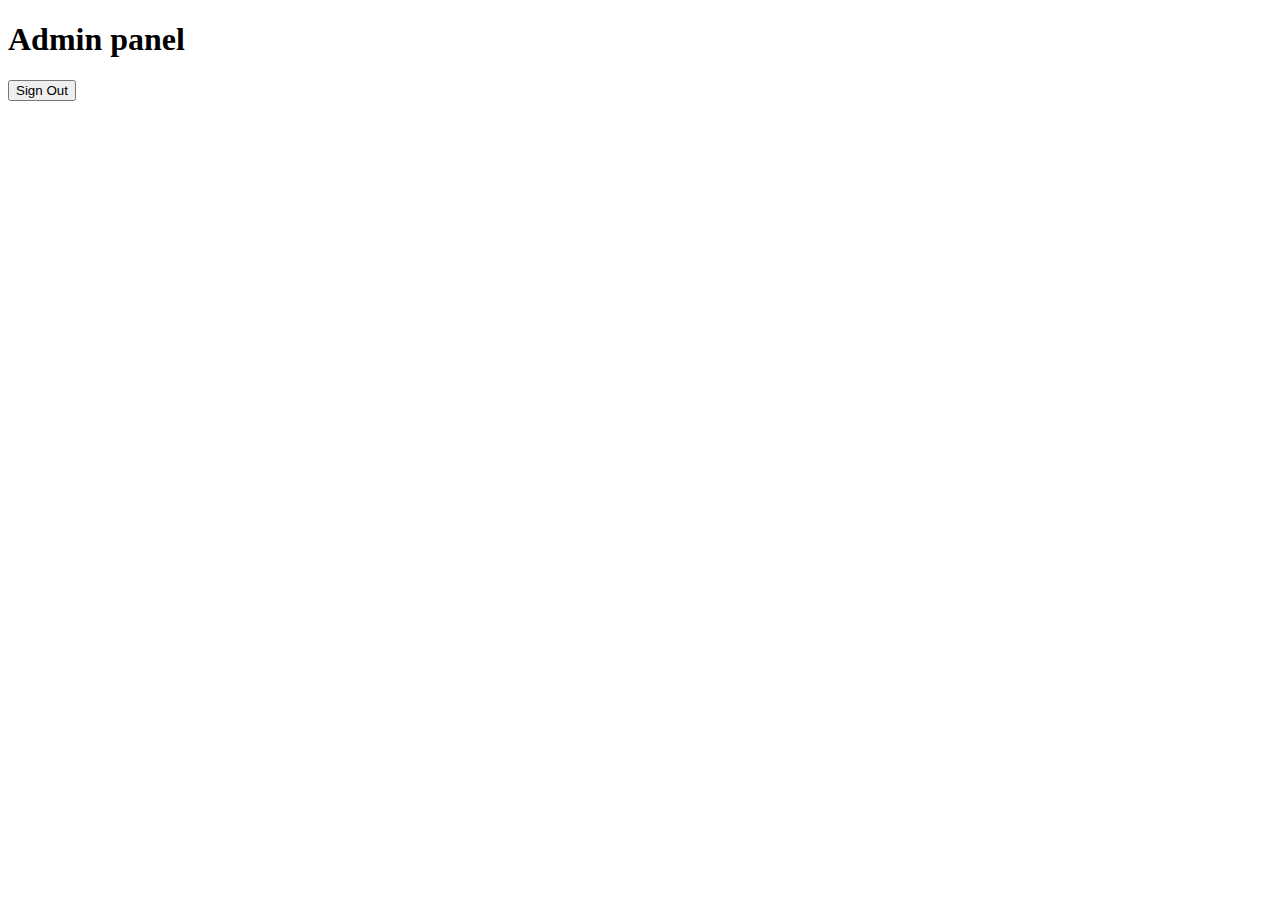
==== src/main/resources/templates/admin/index.html @ 2269e368 "Add simple auth (need more practice)" ====
<!DOCTYPE html>
<html lang="en" th:replace="~{layout :: layout(~{::body}, ~{::title})}" xmlns:th="http://www.thymeleaf.org">
  <head>
      <meta charset="UTF-8">
      <title>Admin</title>
  </head>
    <body>
      <h1>Admin panel</h1>

      <form th:action="@{/logout}" method="post">
          <input type="submit" value="Sign Out"/>
      </form>
    </body>
</html>
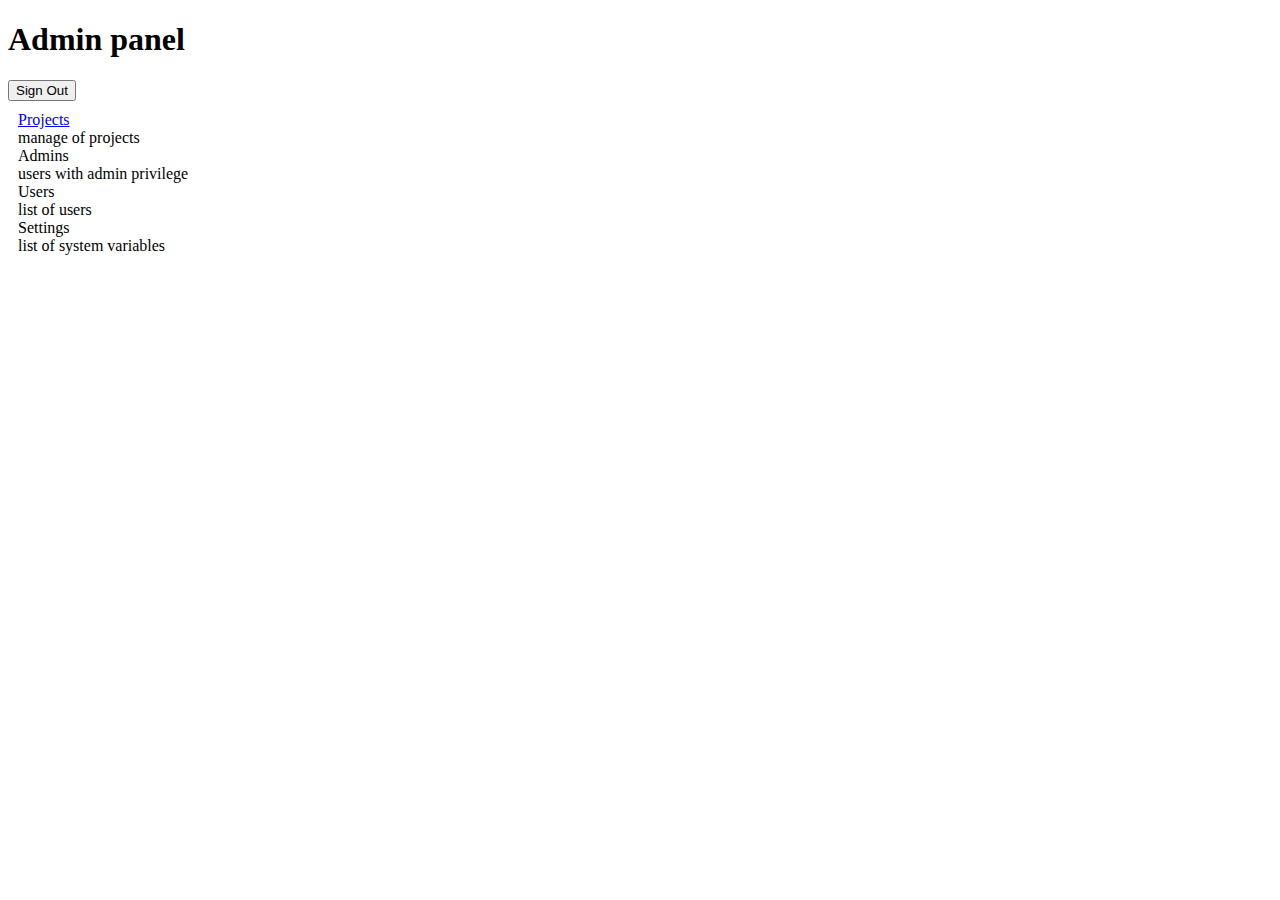
==== commit 1f73fcc5: "Add admin menu" ====
--- a/src/main/resources/templates/admin/index.html
+++ b/src/main/resources/templates/admin/index.html
@@ -1,14 +1,36 @@
 <!DOCTYPE html>
 <html lang="en" th:replace="~{layout :: layout(~{::body}, ~{::title})}" xmlns:th="http://www.thymeleaf.org">
-  <head>
-      <meta charset="UTF-8">
-      <title>Admin</title>
-  </head>
+    <head>
+        <meta charset="UTF-8">
+        <title>Admin</title>
+    </head>
     <body>
-      <h1>Admin panel</h1>
+        <h1>Admin panel</h1>
 
-      <form th:action="@{/logout}" method="post">
-          <input type="submit" value="Sign Out"/>
-      </form>
+        <form th:action="@{/logout}" method="post">
+            <input class="like" type="submit" value="Sign Out"/>
+        </form>
+
+        <div class="videos" style="margin: 10px">
+            <div class="video anim" style="--delay: .4s">
+                <div class="video-name"><a class="discover" href="/admin/projects">Projects</a></div>
+                <div class="video-view">manage of projects</div>
+            </div>
+
+            <div class="video anim" style="--delay: .5s">
+                <div class="video-name">Admins</div>
+                <div class="video-view">users with admin privilege</div>
+            </div>
+
+            <div class="video anim" style="--delay: .6s">
+                <div class="video-name">Users</div>
+                <div class="video-view">list of users</div>
+            </div>
+
+            <div class="video anim" style="--delay: .7s">
+                <div class="video-name">Settings</div>
+                <div class="video-view">list of system variables</div>
+            </div>
+        </div>
     </body>
-</html>+</html>
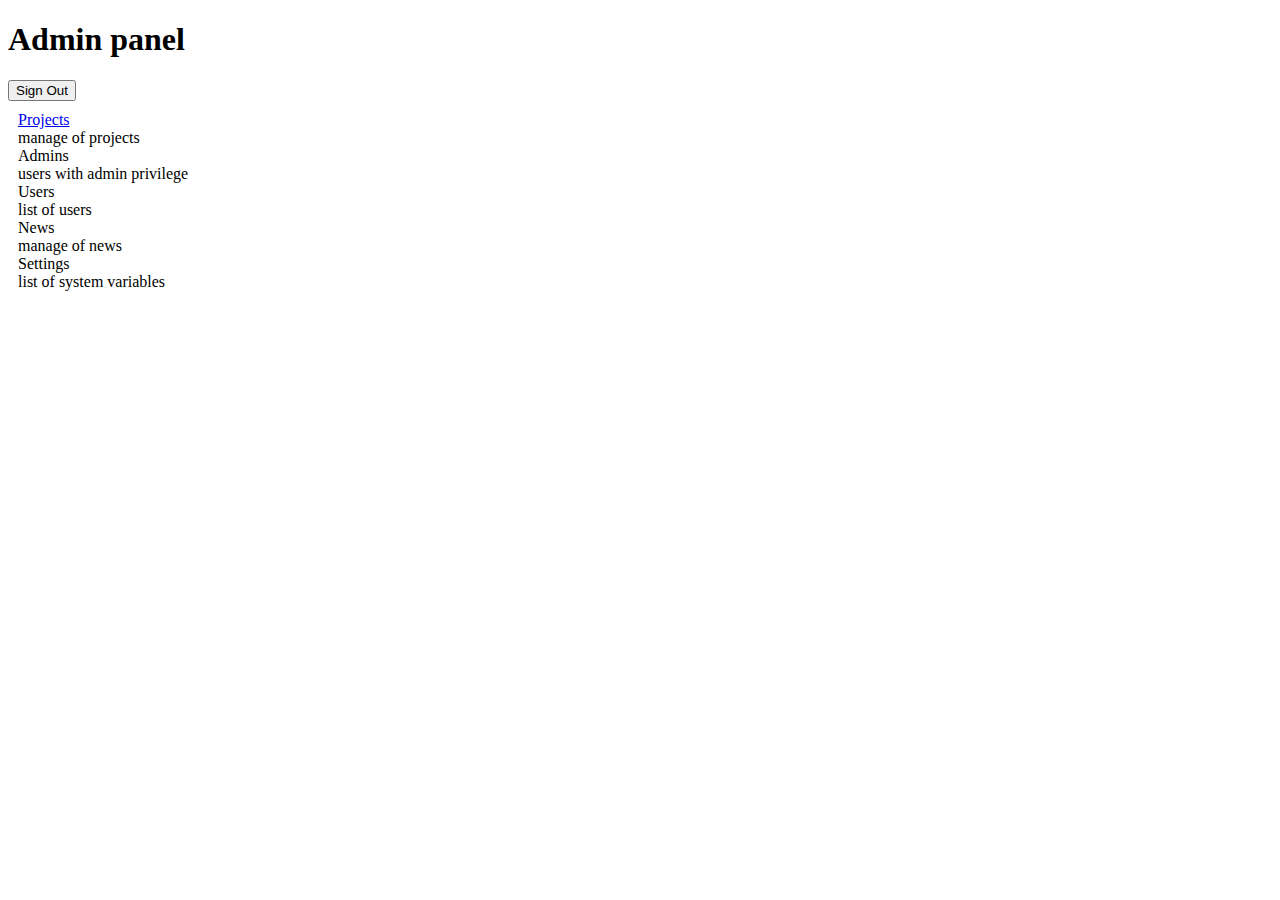
==== commit d09f4292: "Adding news temporary sample" ====
--- a/src/main/resources/templates/admin/index.html
+++ b/src/main/resources/templates/admin/index.html
@@ -27,6 +27,11 @@
                 <div class="video-view">list of users</div>
             </div>
 
+            <div class="video anim" style="--delay: .6s">
+                <div class="video-name">News</div>
+                <div class="video-view">manage of news</div>
+            </div>
+
             <div class="video anim" style="--delay: .7s">
                 <div class="video-name">Settings</div>
                 <div class="video-view">list of system variables</div>
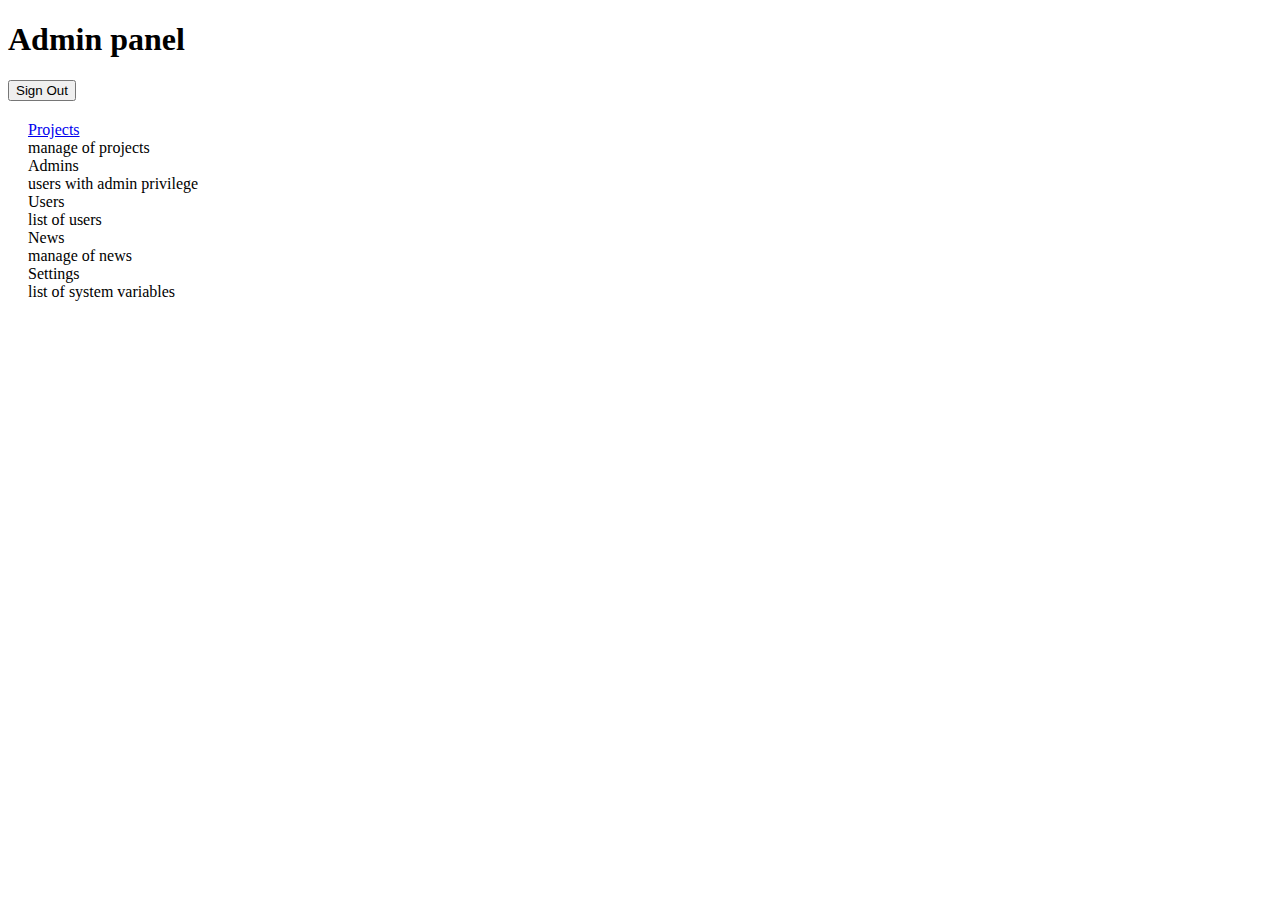
==== commit 11c2ab2f: "Add padding" ====
--- a/src/main/resources/templates/admin/index.html
+++ b/src/main/resources/templates/admin/index.html
@@ -11,7 +11,7 @@
             <input class="like" type="submit" value="Sign Out"/>
         </form>
 
-        <div class="videos" style="margin: 10px">
+        <div class="videos" style="padding: 20px 20px">
             <div class="video anim" style="--delay: .4s">
                 <div class="video-name"><a class="discover" href="/admin/projects">Projects</a></div>
                 <div class="video-view">manage of projects</div>
